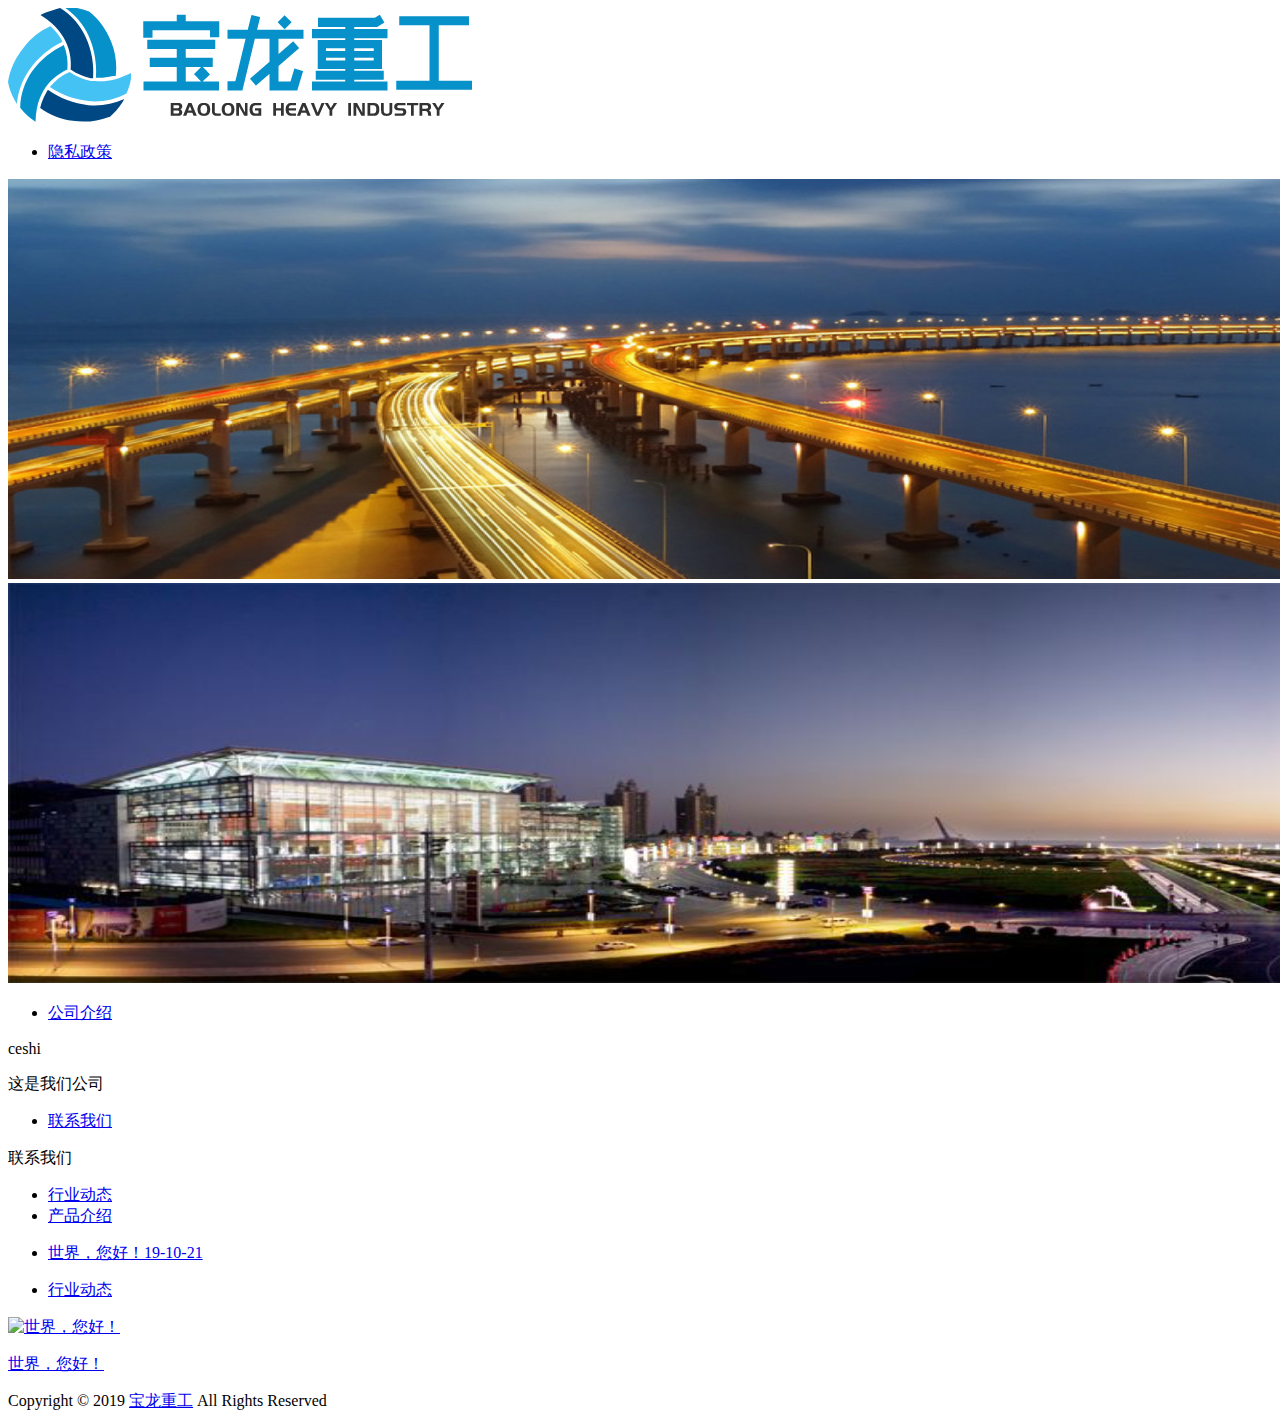
==== index.html @ 01c6d17a "new version." ====
<!DOCTYPE html>
<html id="doc">
<head>
<link rel="icon" href="wp-content/uploads/2019/10/bolo-favicon.png" type="image/x-icon" />
<link rel="shortcut icon" href="wp-content/uploads/2019/10/bolo-favicon.png" type="image/x-icon" />
<meta charset="UTF-8">
<meta name="viewport" content="width=device-width, initial-scale=1">
<meta http-equiv="Cache-Control" content="no-transform" /> 
<meta http-equiv="Cache-Control" content="no-siteapp" />
<meta name="applicable-device" content="pc,mobile">
<meta http-equiv="X-UA-Compatible" content="IE=edge">
<title>大连宝龙重工有限公司</title>
<meta name="description" content="大连宝龙重工有限公司" />
<meta name="keywords" content="宝龙重工" />
<link rel='stylesheet' id='wp-block-library-css'  href='wp-includes/css/dist/block-library/style.min.css?ver=5.2.4' type='text/css' media='all' />
<link rel='stylesheet' id='bootstrap-css'  href='wp-content/themes/xsbrand/css/bootstrap.css?ver=1.0' type='text/css' media='all' />
<link rel='stylesheet' id='jquery.fancybox-css'  href='wp-content/themes/xsbrand/css/jquery.fancybox.css?ver=1.0' type='text/css' media='all' />
<link rel='stylesheet' id='swiper-css'  href='wp-content/themes/xsbrand/css/swiper.css?ver=1.0' type='text/css' media='all' />
<link rel='stylesheet' id='slicknav-css'  href='wp-content/themes/xsbrand/css/slicknav.min.css?ver=1.0' type='text/css' media='all' />
<link rel='stylesheet' id='font-awesome-css'  href='wp-content/themes/xsbrand/css/font-awesome.min.css?ver=1.0' type='text/css' media='all' />
<link rel='stylesheet' id='xs-style-css'  href='wp-content/themes/xsbrand/style.css?ver=5.2.4' type='text/css' media='all' />
<script type='text/javascript' src='wp-includes/js/jquery/jquery.js?ver=1.12.4-wp'></script>
<script type='text/javascript' src='wp-includes/js/jquery/jquery-migrate.min.js?ver=1.4.1'></script>
<script type='text/javascript' src='wp-content/themes/xsbrand/js/swiper.jquery.min.js?ver=5.2.4'></script>
<script type='text/javascript' src='wp-content/themes/xsbrand/js/jquery.slicknav.min.js?ver=5.2.4'></script>
<script type='text/javascript' src='wp-content/themes/xsbrand/js/bootstrap.min.js?ver=5.2.4'></script>
<link rel='https://api.w.org/' href='wp-json/index.html' />
<!-- HTML5 shim and Respond.js for IE8 support of HTML5 elements and media queries -->
<!-- WARNING: Respond.js doesn't work if you view the page via file:// -->
<!--[if lt IE 9]>
<script src="http://cdn.bootcss.com/html5shiv/3.7.2/html5shiv.min.js"></script>
<script src="http://cdn.bootcss.com/respond.js/1.4.2/respond.min.js"></script>
<![endif]-->
</head>
<body class="home blog">
<div class="wrapper">
<header id="header">
<div class="container">
<div class="header-logo pull-left">
<a title="大连宝龙重工有限公司" class="logo-url" href="index.html"><img src="wp-content/uploads/2019/10/bolo-logo.png" alt="宝龙重工" /></a>
</div>
<div class="header-menu pull-right">
<ul id="menu-%e9%a6%96%e9%a1%b5%e8%8f%9c%e5%8d%95" class="header-menu-con"><li id="menu-item-23" class="menu-item menu-item-type-post_type menu-item-object-page menu-item-privacy-policy menu-item-23"><a href="privacy-policy">隐私政策</a></li>
</ul></div>
</div>
</header>
<div class="container-fluid mini"></div>
<!-- 幻灯片 -->
<section id="slider" class="container-full">
<div class="swiper-container">
<div class="swiper-wrapper">
<div class="swiper-slide">
<a href="index.html" title="">
<img src="wp-content/uploads/2019/10/bolo-bar.png" alt="">
</a>
</div>
<div class="swiper-slide">
<a href="index.html" title="">
<img src="wp-content/uploads/2019/10/bolo-bar2.png" alt="">
</a>
</div>
</div>
<!-- Add Pagination -->
<div class="swiper-pagination big-p1"></div>
<!-- Add Navigation -->
<div class="icon-arrows-left icon"></div>
<div class="icon-arrows-right icon"></div>
</div></section>
<!-- 幻灯片结束 -->
<Section id="content">
<div class="container">
<div class="row">
<div class="col-md-4 col-xs-12 col-sm-6">
<ul class="nav nav-tabs" role="tablist">
<li role="presentation" class="active"><a href="index.html#home" aria-controls="idx-about" role="tab" data-toggle="tab">公司介绍</a></li>
</ul>
<div class="tab-content">
<div role="tabpanel" class="tab-pane active" id="idx-about">
<div class="media">
<p>ceshi</p>
<p>这是我们公司</p>
                 
</div>
</div>
</div>
<ul class="nav nav-tabs" role="tablist">
<li role="presentation" class="active"><a href="index.html#idxcontact" aria-controls="idxcontact" role="tab" data-toggle="tab" aria-expanded="false">联系我们</a></li>
</ul>
<div class="tab-content">
<div role="tabpanel" class="tab-pane active text-muted" id="idxcontact">
<p>联系我们</p>
</div>
</div>     
</div>
<div class="col-md-5 col-xs-12 col-sm-6">
<ul class="nav nav-tabs" role="tablist">
<li role="presentation" class="active"><a href="index.html#idxnews" aria-controls="idxNews" role="tab" data-toggle="tab" aria-expanded="true">行业动态</a></li>
<li role="presentation" class=""><a href="index.html#idxnotice" aria-controls="idxNotice" role="tab" data-toggle="tab" aria-expanded="false">产品介绍</a></li>
</ul>
<div class="tab-content">
<div role="tabpanel" class="tab-pane active" id="idxnews">
<ul>
<li> <a target="_blank" href="post/212019101004217910061.html"  title="世界，您好！"><em></em>
世界，您好！<span>19-10-21</span></a> 
</li>
</ul>
</div>
<div role="tabpanel" class="tab-pane" id="idxnotice">
<ul>
</ul>
</div>
</div>
</div>
<div class="col-md-3 hidden-xs hidden-sm"> 
<ul class="nav nav-tabs" role="tablist">
<li role="presentation" class="active"><a href="index.html#home" aria-controls="idx-about" role="tab" data-toggle="tab">行业动态</a></li>
</ul>
<div class="tab-content">
<div role="tabpanel" class="tab-pane active" id="idx-images">
<div class="swiper-container">
<div class="swiper-wrapper">
<div class="swiper-slide">

<a href="post/212019101004217910061.html"  title="世界，您好！">
<img  src="wp-content/themes/xsbrand/timthumb.php?src=http:%252F%252Fwww.bolo.ltd%252Fwp-content%252Fthemes%252Fxsbrand%252Fimages%252F1.png&amp;h=290&amp;w=262&amp;zc=1" alt="世界，您好！" />
</a> 
<div class="shadow"></div>
<p><a class="banner-title" href="post/212019101004217910061.html"  title="世界，您好！">世界，您好！</a></p>	  
</div>						
</div><div class="swiper-pagination big-p1"></div>
</div>
</div>
</div>
</div>
</section>
<section id="footer">
<div class="container">
<div class="row">
<div class="col-md-7 col-xs-12 col-sm-6">
<div class="copyr">
<p>Copyright © 2019 <a href="index.html">宝龙重工</a> All Rights Reserved <a target="_blank" href="http://www.miibeian.gov.cn/" rel="nofollow"></a></p>
</div>
</div>
<div class="col-md-5 col-sm-6 hidden-xs">
<div class="sns clearfix">
<a href="http://47.92.201.43/" target="_blank"><i class="fa fa-sitemap"></i></a>
<a href="index.html"  target="_blank" rel="nofollow"><i class="fa fa-weibo"></i></a> 
<a rel="nofollow" target="_blank" href="http://wpa.qq.com/msgrd?v=3&amp;uin=&amp;site=qq&amp;menu=yes"><i class="fa fa-qq"></i></a> 
<a href="javascript:void(0);"  class="wechat"><i class="fa fa-wechat"></i>
<div class="img-wechat" style="display: none;"><img src="
http://www.bolo.ltd/wp-content/themes/xsbrand/images/wechat.png
" alt="扫一扫"><span class="text">扫一扫 有惊喜</span></div>
</a> 
</div>
</div>
</div>
</div>
</section>
<script type='text/javascript' src='wp-content/themes/xsbrand/js/xs.js?ver=1.0.0'></script>
<script type='text/javascript' src='wp-includes/js/wp-embed.min.js?ver=5.2.4'></script>
</body>
</html>
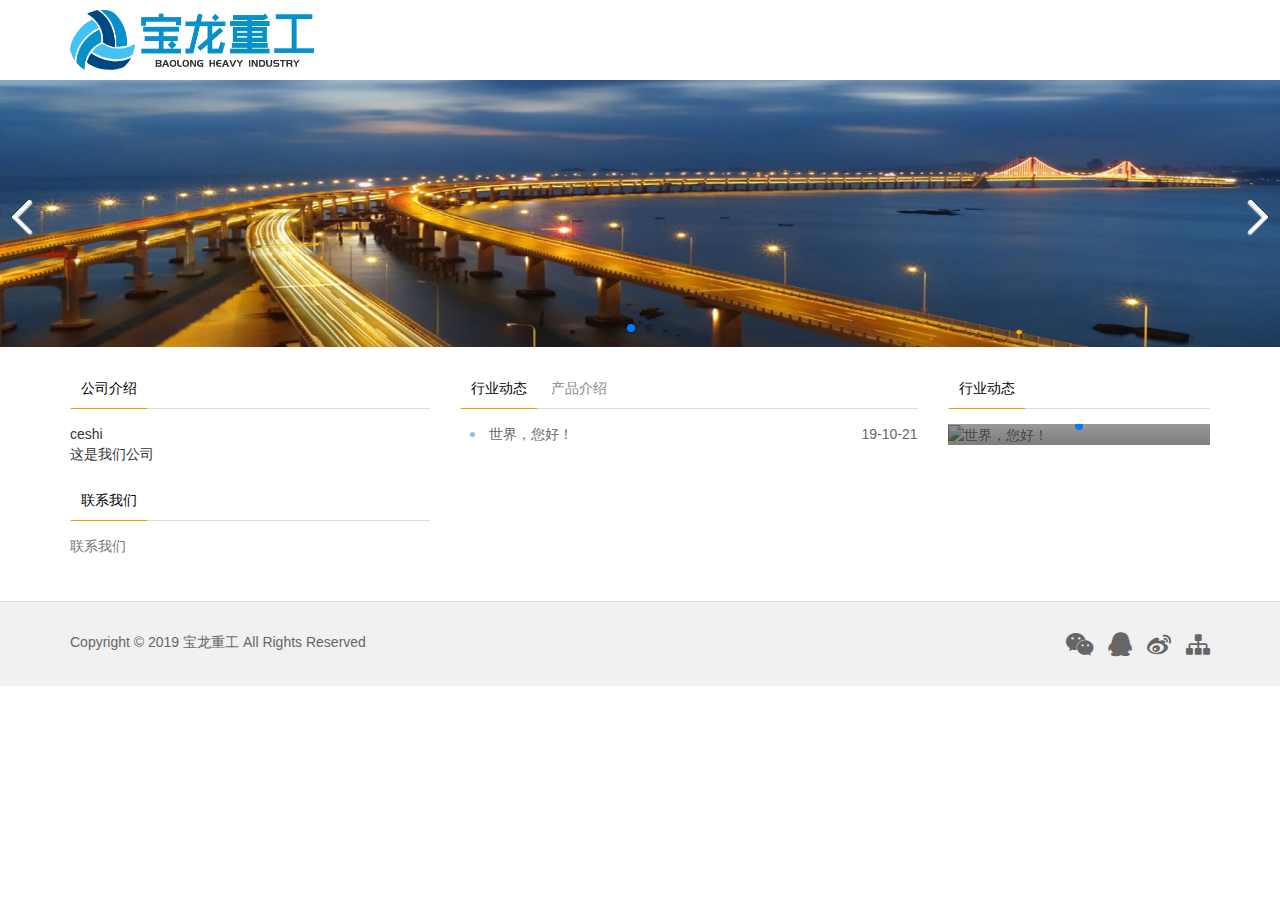
==== commit 87695571: "update site." ====
--- a/index.html
+++ b/index.html
@@ -40,8 +40,7 @@
 <a title="大连宝龙重工有限公司" class="logo-url" href="index.html"><img src="wp-content/uploads/2019/10/bolo-logo.png" alt="宝龙重工" /></a>
 </div>
 <div class="header-menu pull-right">
-<ul id="menu-%e9%a6%96%e9%a1%b5%e8%8f%9c%e5%8d%95" class="header-menu-con"><li id="menu-item-23" class="menu-item menu-item-type-post_type menu-item-object-page menu-item-privacy-policy menu-item-23"><a href="privacy-policy">隐私政策</a></li>
-</ul></div>
+</div>
 </div>
 </header>
 <div class="container-fluid mini"></div>
--- a/wp-includes/css/dist/block-library/style.min.css
+++ b/wp-includes/css/dist/block-library/style.min.css
@@ -0,0 +1 @@
+.wp-block-audio figcaption{margin-top:.5em;margin-bottom:1em;color:#555d66;text-align:center;font-size:13px}.wp-block-audio audio{width:100%;min-width:300px}.block-editor-block-list__layout .reusable-block-edit-panel{align-items:center;background:#f8f9f9;color:#555d66;display:flex;flex-wrap:wrap;font-family:-apple-system,BlinkMacSystemFont,Segoe UI,Roboto,Oxygen-Sans,Ubuntu,Cantarell,Helvetica Neue,sans-serif;font-size:13px;top:-14px;margin:0 -14px;padding:8px 14px;position:relative;border:1px dashed rgba(145,151,162,.25);border-bottom:none}.block-editor-block-list__layout .block-editor-block-list__layout .reusable-block-edit-panel{margin:0 -14px;padding:8px 14px}.block-editor-block-list__layout .reusable-block-edit-panel .reusable-block-edit-panel__spinner{margin:0 5px}.block-editor-block-list__layout .reusable-block-edit-panel .reusable-block-edit-panel__info{margin-right:auto}.block-editor-block-list__layout .reusable-block-edit-panel .reusable-block-edit-panel__label{margin-right:8px;white-space:nowrap;font-weight:600}.block-editor-block-list__layout .reusable-block-edit-panel .reusable-block-edit-panel__title{flex:1 1 100%;font-size:14px;height:30px;margin:4px 0 8px}.block-editor-block-list__layout .reusable-block-edit-panel .components-button.reusable-block-edit-panel__button{flex-shrink:0}@media (min-width:960px){.block-editor-block-list__layout .reusable-block-edit-panel{flex-wrap:nowrap}.block-editor-block-list__layout .reusable-block-edit-panel .reusable-block-edit-panel__title{margin:0}.block-editor-block-list__layout .reusable-block-edit-panel .components-button.reusable-block-edit-panel__button{margin:0 0 0 5px}}.editor-block-list__layout .is-selected .reusable-block-edit-panel{border-color:rgba(66,88,99,.4) rgba(66,88,99,.4) rgba(66,88,99,.4) transparent}.is-dark-theme .editor-block-list__layout .is-selected .reusable-block-edit-panel{border-color:hsla(0,0%,100%,.45) hsla(0,0%,100%,.45) hsla(0,0%,100%,.45) transparent}.block-editor-block-list__layout .reusable-block-indicator{background:#fff;border:1px dashed #e2e4e7;color:#555d66;top:-14px;height:30px;padding:4px;position:absolute;z-index:1;width:30px;right:-14px}.wp-block-button{color:#fff;margin-bottom:1.5em}.wp-block-button.aligncenter{text-align:center}.wp-block-button.alignright{text-align:right}.wp-block-button__link{background-color:#32373c;border:none;border-radius:28px;box-shadow:none;color:inherit;cursor:pointer;display:inline-block;font-size:18px;margin:0;padding:12px 24px;text-align:center;text-decoration:none;overflow-wrap:break-word}.wp-block-button__link:active,.wp-block-button__link:focus,.wp-block-button__link:hover,.wp-block-button__link:visited{color:inherit}.is-style-squared .wp-block-button__link{border-radius:0}.is-style-outline{color:#32373c}.is-style-outline .wp-block-button__link{background-color:transparent;border:2px solid}.wp-block-calendar{text-align:center}.wp-block-calendar tbody td,.wp-block-calendar th{padding:4px;border:1px solid #e2e4e7}.wp-block-calendar tfoot td{border:none}.wp-block-calendar table{width:100%;border-collapse:collapse;font-family:-apple-system,BlinkMacSystemFont,Segoe UI,Roboto,Oxygen-Sans,Ubuntu,Cantarell,Helvetica Neue,sans-serif}.wp-block-calendar table th{font-weight:440;background:#edeff0}.wp-block-calendar a{text-decoration:underline}.wp-block-calendar tfoot a{color:#00739c}.wp-block-calendar table caption,.wp-block-calendar table tbody{color:#40464d}.wp-block-categories.alignleft{margin-right:2em}.wp-block-categories.alignright{margin-left:2em}.wp-block-columns{display:flex;flex-wrap:wrap}@media (min-width:782px){.wp-block-columns{flex-wrap:nowrap}}.wp-block-column{flex-grow:1;margin-bottom:1em;flex-basis:100%;min-width:0;word-break:break-word;overflow-wrap:break-word}@media (min-width:600px){.wp-block-column{flex-basis:calc(50% - 16px);flex-grow:0}.wp-block-column:nth-child(2n){margin-left:32px}}@media (min-width:782px){.wp-block-column:not(:first-child){margin-left:32px}}.wp-block-cover,.wp-block-cover-image{position:relative;background-color:#000;background-size:cover;background-position:50%;min-height:430px;width:100%;margin:0 0 1.5em;display:flex;justify-content:center;align-items:center;overflow:hidden}.wp-block-cover-image.has-left-content,.wp-block-cover.has-left-content{justify-content:flex-start}.wp-block-cover-image.has-left-content .wp-block-cover-image-text,.wp-block-cover-image.has-left-content .wp-block-cover-text,.wp-block-cover-image.has-left-content h2,.wp-block-cover.has-left-content .wp-block-cover-image-text,.wp-block-cover.has-left-content .wp-block-cover-text,.wp-block-cover.has-left-content h2{margin-left:0;text-align:left}.wp-block-cover-image.has-right-content,.wp-block-cover.has-right-content{justify-content:flex-end}.wp-block-cover-image.has-right-content .wp-block-cover-image-text,.wp-block-cover-image.has-right-content .wp-block-cover-text,.wp-block-cover-image.has-right-content h2,.wp-block-cover.has-right-content .wp-block-cover-image-text,.wp-block-cover.has-right-content .wp-block-cover-text,.wp-block-cover.has-right-content h2{margin-right:0;text-align:right}.wp-block-cover-image .wp-block-cover-image-text,.wp-block-cover-image .wp-block-cover-text,.wp-block-cover-image h2,.wp-block-cover .wp-block-cover-image-text,.wp-block-cover .wp-block-cover-text,.wp-block-cover h2{color:#fff;font-size:2em;line-height:1.25;z-index:1;margin-bottom:0;max-width:610px;padding:14px;text-align:center}.wp-block-cover-image .wp-block-cover-image-text a,.wp-block-cover-image .wp-block-cover-image-text a:active,.wp-block-cover-image .wp-block-cover-image-text a:focus,.wp-block-cover-image .wp-block-cover-image-text a:hover,.wp-block-cover-image .wp-block-cover-text a,.wp-block-cover-image .wp-block-cover-text a:active,.wp-block-cover-image .wp-block-cover-text a:focus,.wp-block-cover-image .wp-block-cover-text a:hover,.wp-block-cover-image h2 a,.wp-block-cover-image h2 a:active,.wp-block-cover-image h2 a:focus,.wp-block-cover-image h2 a:hover,.wp-block-cover .wp-block-cover-image-text a,.wp-block-cover .wp-block-cover-image-text a:active,.wp-block-cover .wp-block-cover-image-text a:focus,.wp-block-cover .wp-block-cover-image-text a:hover,.wp-block-cover .wp-block-cover-text a,.wp-block-cover .wp-block-cover-text a:active,.wp-block-cover .wp-block-cover-text a:focus,.wp-block-cover .wp-block-cover-text a:hover,.wp-block-cover h2 a,.wp-block-cover h2 a:active,.wp-block-cover h2 a:focus,.wp-block-cover h2 a:hover{color:#fff}.wp-block-cover-image.has-parallax,.wp-block-cover.has-parallax{background-attachment:fixed}@supports (-webkit-overflow-scrolling:touch){.wp-block-cover-image.has-parallax,.wp-block-cover.has-parallax{background-attachment:scroll}}.wp-block-cover-image.has-background-dim:before,.wp-block-cover.has-background-dim:before{content:"";position:absolute;top:0;left:0;bottom:0;right:0;background-color:inherit;opacity:.5;z-index:1}.wp-block-cover-image.has-background-dim.has-background-dim-10:before,.wp-block-cover.has-background-dim.has-background-dim-10:before{opacity:.1}.wp-block-cover-image.has-background-dim.has-background-dim-20:before,.wp-block-cover.has-background-dim.has-background-dim-20:before{opacity:.2}.wp-block-cover-image.has-background-dim.has-background-dim-30:before,.wp-block-cover.has-background-dim.has-background-dim-30:before{opacity:.3}.wp-block-cover-image.has-background-dim.has-background-dim-40:before,.wp-block-cover.has-background-dim.has-background-dim-40:before{opacity:.4}.wp-block-cover-image.has-background-dim.has-background-dim-50:before,.wp-block-cover.has-background-dim.has-background-dim-50:before{opacity:.5}.wp-block-cover-image.has-background-dim.has-background-dim-60:before,.wp-block-cover.has-background-dim.has-background-dim-60:before{opacity:.6}.wp-block-cover-image.has-background-dim.has-background-dim-70:before,.wp-block-cover.has-background-dim.has-background-dim-70:before{opacity:.7}.wp-block-cover-image.has-background-dim.has-background-dim-80:before,.wp-block-cover.has-background-dim.has-background-dim-80:before{opacity:.8}.wp-block-cover-image.has-background-dim.has-background-dim-90:before,.wp-block-cover.has-background-dim.has-background-dim-90:before{opacity:.9}.wp-block-cover-image.has-background-dim.has-background-dim-100:before,.wp-block-cover.has-background-dim.has-background-dim-100:before{opacity:1}.wp-block-cover-image.alignleft,.wp-block-cover-image.alignright,.wp-block-cover.alignleft,.wp-block-cover.alignright{max-width:305px;width:100%}.wp-block-cover-image:after,.wp-block-cover:after{display:block;content:"";font-size:0;min-height:inherit}@supports ((position:-webkit-sticky) or (position:sticky)){.wp-block-cover-image:after,.wp-block-cover:after{content:none}}.wp-block-cover-image.aligncenter,.wp-block-cover-image.alignleft,.wp-block-cover-image.alignright,.wp-block-cover.aligncenter,.wp-block-cover.alignleft,.wp-block-cover.alignright{display:flex}.wp-block-cover-image .wp-block-cover__inner-container,.wp-block-cover .wp-block-cover__inner-container{width:calc(100% - 70px);z-index:1;color:#f8f9f9}.wp-block-cover-image .wp-block-subhead,.wp-block-cover-image h1,.wp-block-cover-image h2,.wp-block-cover-image h3,.wp-block-cover-image h4,.wp-block-cover-image h5,.wp-block-cover-image h6,.wp-block-cover-image p,.wp-block-cover .wp-block-subhead,.wp-block-cover h1,.wp-block-cover h2,.wp-block-cover h3,.wp-block-cover h4,.wp-block-cover h5,.wp-block-cover h6,.wp-block-cover p{color:inherit}.wp-block-cover__video-background{position:absolute;top:50%;left:50%;transform:translateX(-50%) translateY(-50%);width:100%;height:100%;z-index:0;-o-object-fit:cover;object-fit:cover}.block-editor-block-list__block[data-type="core/embed"][data-align=left] .block-editor-block-list__block-edit,.block-editor-block-list__block[data-type="core/embed"][data-align=right] .block-editor-block-list__block-edit,.wp-block-embed.alignleft,.wp-block-embed.alignright{max-width:360px;width:100%}.wp-block-embed{margin-bottom:1em}.wp-block-embed figcaption{margin-top:.5em;margin-bottom:1em;color:#555d66;text-align:center;font-size:13px}.wp-embed-responsive .wp-block-embed.wp-embed-aspect-1-1 .wp-block-embed__wrapper,.wp-embed-responsive .wp-block-embed.wp-embed-aspect-1-2 .wp-block-embed__wrapper,.wp-embed-responsive .wp-block-embed.wp-embed-aspect-4-3 .wp-block-embed__wrapper,.wp-embed-responsive .wp-block-embed.wp-embed-aspect-9-16 .wp-block-embed__wrapper,.wp-embed-responsive .wp-block-embed.wp-embed-aspect-16-9 .wp-block-embed__wrapper,.wp-embed-responsive .wp-block-embed.wp-embed-aspect-18-9 .wp-block-embed__wrapper,.wp-embed-responsive .wp-block-embed.wp-embed-aspect-21-9 .wp-block-embed__wrapper{position:relative}.wp-embed-responsive .wp-block-embed.wp-embed-aspect-1-1 .wp-block-embed__wrapper:before,.wp-embed-responsive .wp-block-embed.wp-embed-aspect-1-2 .wp-block-embed__wrapper:before,.wp-embed-responsive .wp-block-embed.wp-embed-aspect-4-3 .wp-block-embed__wrapper:before,.wp-embed-responsive .wp-block-embed.wp-embed-aspect-9-16 .wp-block-embed__wrapper:before,.wp-embed-responsive .wp-block-embed.wp-embed-aspect-16-9 .wp-block-embed__wrapper:before,.wp-embed-responsive .wp-block-embed.wp-embed-aspect-18-9 .wp-block-embed__wrapper:before,.wp-embed-responsive .wp-block-embed.wp-embed-aspect-21-9 .wp-block-embed__wrapper:before{content:"";display:block;padding-top:50%}.wp-embed-responsive .wp-block-embed.wp-embed-aspect-1-1 .wp-block-embed__wrapper iframe,.wp-embed-responsive .wp-block-embed.wp-embed-aspect-1-2 .wp-block-embed__wrapper iframe,.wp-embed-responsive .wp-block-embed.wp-embed-aspect-4-3 .wp-block-embed__wrapper iframe,.wp-embed-responsive .wp-block-embed.wp-embed-aspect-9-16 .wp-block-embed__wrapper iframe,.wp-embed-responsive .wp-block-embed.wp-embed-aspect-16-9 .wp-block-embed__wrapper iframe,.wp-embed-responsive .wp-block-embed.wp-embed-aspect-18-9 .wp-block-embed__wrapper iframe,.wp-embed-responsive .wp-block-embed.wp-embed-aspect-21-9 .wp-block-embed__wrapper iframe{position:absolute;top:0;right:0;bottom:0;left:0;width:100%;height:100%}.wp-embed-responsive .wp-block-embed.wp-embed-aspect-21-9 .wp-block-embed__wrapper:before{padding-top:42.85%}.wp-embed-responsive .wp-block-embed.wp-embed-aspect-18-9 .wp-block-embed__wrapper:before{padding-top:50%}.wp-embed-responsive .wp-block-embed.wp-embed-aspect-16-9 .wp-block-embed__wrapper:before{padding-top:56.25%}.wp-embed-responsive .wp-block-embed.wp-embed-aspect-4-3 .wp-block-embed__wrapper:before{padding-top:75%}.wp-embed-responsive .wp-block-embed.wp-embed-aspect-1-1 .wp-block-embed__wrapper:before{padding-top:100%}.wp-embed-responsive .wp-block-embed.wp-embed-aspect-9-6 .wp-block-embed__wrapper:before{padding-top:66.66%}.wp-embed-responsive .wp-block-embed.wp-embed-aspect-1-2 .wp-block-embed__wrapper:before{padding-top:200%}.wp-block-file{margin-bottom:1.5em}.wp-block-file.aligncenter{text-align:center}.wp-block-file.alignright{text-align:right}.wp-block-file .wp-block-file__button{background:#32373c;border-radius:2em;color:#fff;font-size:13px;padding:.5em 1em}.wp-block-file a.wp-block-file__button{text-decoration:none}.wp-block-file a.wp-block-file__button:active,.wp-block-file a.wp-block-file__button:focus,.wp-block-file a.wp-block-file__button:hover,.wp-block-file a.wp-block-file__button:visited{box-shadow:none;color:#fff;opacity:.85;text-decoration:none}.wp-block-file *+.wp-block-file__button{margin-left:.75em}.wp-block-gallery{display:flex;flex-wrap:wrap;list-style-type:none;padding:0}.wp-block-gallery .blocks-gallery-image,.wp-block-gallery .blocks-gallery-item{margin:0 16px 16px 0;display:flex;flex-grow:1;flex-direction:column;justify-content:center;position:relative}.wp-block-gallery .blocks-gallery-image figure,.wp-block-gallery .blocks-gallery-item figure{margin:0;height:100%}@supports ((position:-webkit-sticky) or (position:sticky)){.wp-block-gallery .blocks-gallery-image figure,.wp-block-gallery .blocks-gallery-item figure{display:flex;align-items:flex-end;justify-content:flex-start}}.wp-block-gallery .blocks-gallery-image img,.wp-block-gallery .blocks-gallery-item img{display:block;max-width:100%;height:auto;width:100%}@supports ((position:-webkit-sticky) or (position:sticky)){.wp-block-gallery .blocks-gallery-image img,.wp-block-gallery .blocks-gallery-item img{width:auto}}.wp-block-gallery .blocks-gallery-image figcaption,.wp-block-gallery .blocks-gallery-item figcaption{position:absolute;bottom:0;width:100%;max-height:100%;overflow:auto;padding:40px 10px 9px;color:#fff;text-align:center;font-size:13px;background:linear-gradient(0deg,rgba(0,0,0,.7),rgba(0,0,0,.3) 70%,transparent)}.wp-block-gallery .blocks-gallery-image figcaption img,.wp-block-gallery .blocks-gallery-item figcaption img{display:inline}.wp-block-gallery.is-cropped .blocks-gallery-image a,.wp-block-gallery.is-cropped .blocks-gallery-image img,.wp-block-gallery.is-cropped .blocks-gallery-item a,.wp-block-gallery.is-cropped .blocks-gallery-item img{width:100%}@supports ((position:-webkit-sticky) or (position:sticky)){.wp-block-gallery.is-cropped .blocks-gallery-image a,.wp-block-gallery.is-cropped .blocks-gallery-image img,.wp-block-gallery.is-cropped .blocks-gallery-item a,.wp-block-gallery.is-cropped .blocks-gallery-item img{height:100%;flex:1;-o-object-fit:cover;object-fit:cover}}.wp-block-gallery .blocks-gallery-image,.wp-block-gallery .blocks-gallery-item{width:calc((100% - 16px)/2)}.wp-block-gallery .blocks-gallery-image:nth-of-type(2n),.wp-block-gallery .blocks-gallery-item:nth-of-type(2n){margin-right:0}.wp-block-gallery.columns-1 .blocks-gallery-image,.wp-block-gallery.columns-1 .blocks-gallery-item{width:100%;margin-right:0}@media (min-width:600px){.wp-block-gallery.columns-3 .blocks-gallery-image,.wp-block-gallery.columns-3 .blocks-gallery-item{width:calc((100% - 32px)/3);margin-right:16px}@supports (-ms-ime-align:auto){.wp-block-gallery.columns-3 .blocks-gallery-image,.wp-block-gallery.columns-3 .blocks-gallery-item{width:calc((100% - 32px)/3 - 1px)}}.wp-block-gallery.columns-4 .blocks-gallery-image,.wp-block-gallery.columns-4 .blocks-gallery-item{width:calc((100% - 48px)/4);margin-right:16px}@supports (-ms-ime-align:auto){.wp-block-gallery.columns-4 .blocks-gallery-image,.wp-block-gallery.columns-4 .blocks-gallery-item{width:calc((100% - 48px)/4 - 1px)}}.wp-block-gallery.columns-5 .blocks-gallery-image,.wp-block-gallery.columns-5 .blocks-gallery-item{width:calc((100% - 64px)/5);margin-right:16px}@supports (-ms-ime-align:auto){.wp-block-gallery.columns-5 .blocks-gallery-image,.wp-block-gallery.columns-5 .blocks-gallery-item{width:calc((100% - 64px)/5 - 1px)}}.wp-block-gallery.columns-6 .blocks-gallery-image,.wp-block-gallery.columns-6 .blocks-gallery-item{width:calc((100% - 80px)/6);margin-right:16px}@supports (-ms-ime-align:auto){.wp-block-gallery.columns-6 .blocks-gallery-image,.wp-block-gallery.columns-6 .blocks-gallery-item{width:calc((100% - 80px)/6 - 1px)}}.wp-block-gallery.columns-7 .blocks-gallery-image,.wp-block-gallery.columns-7 .blocks-gallery-item{width:calc((100% - 96px)/7);margin-right:16px}@supports (-ms-ime-align:auto){.wp-block-gallery.columns-7 .blocks-gallery-image,.wp-block-gallery.columns-7 .blocks-gallery-item{width:calc((100% - 96px)/7 - 1px)}}.wp-block-gallery.columns-8 .blocks-gallery-image,.wp-block-gallery.columns-8 .blocks-gallery-item{width:calc((100% - 112px)/8);margin-right:16px}@supports (-ms-ime-align:auto){.wp-block-gallery.columns-8 .blocks-gallery-image,.wp-block-gallery.columns-8 .blocks-gallery-item{width:calc((100% - 112px)/8 - 1px)}}.wp-block-gallery.columns-1 .blocks-gallery-image:nth-of-type(1n),.wp-block-gallery.columns-1 .blocks-gallery-item:nth-of-type(1n),.wp-block-gallery.columns-2 .blocks-gallery-image:nth-of-type(2n),.wp-block-gallery.columns-2 .blocks-gallery-item:nth-of-type(2n),.wp-block-gallery.columns-3 .blocks-gallery-image:nth-of-type(3n),.wp-block-gallery.columns-3 .blocks-gallery-item:nth-of-type(3n),.wp-block-gallery.columns-4 .blocks-gallery-image:nth-of-type(4n),.wp-block-gallery.columns-4 .blocks-gallery-item:nth-of-type(4n),.wp-block-gallery.columns-5 .blocks-gallery-image:nth-of-type(5n),.wp-block-gallery.columns-5 .blocks-gallery-item:nth-of-type(5n),.wp-block-gallery.columns-6 .blocks-gallery-image:nth-of-type(6n),.wp-block-gallery.columns-6 .blocks-gallery-item:nth-of-type(6n),.wp-block-gallery.columns-7 .blocks-gallery-image:nth-of-type(7n),.wp-block-gallery.columns-7 .blocks-gallery-item:nth-of-type(7n),.wp-block-gallery.columns-8 .blocks-gallery-image:nth-of-type(8n),.wp-block-gallery.columns-8 .blocks-gallery-item:nth-of-type(8n){margin-right:0}}.wp-block-gallery .blocks-gallery-image:last-child,.wp-block-gallery .blocks-gallery-item:last-child{margin-right:0}.wp-block-gallery .blocks-gallery-item.has-add-item-button{width:100%}.wp-block-gallery.alignleft,.wp-block-gallery.alignright{max-width:305px;width:100%}.wp-block-gallery.aligncenter,.wp-block-gallery.alignleft,.wp-block-gallery.alignright{display:flex}.wp-block-gallery.aligncenter .blocks-gallery-item figure{justify-content:center}.wp-block-image{max-width:100%;margin-bottom:1em;margin-left:0;margin-right:0}.wp-block-image img{max-width:100%}.wp-block-image.aligncenter{text-align:center}.wp-block-image.alignfull img,.wp-block-image.alignwide img{width:100%}.wp-block-image .aligncenter,.wp-block-image .alignleft,.wp-block-image .alignright,.wp-block-image.is-resized{display:table;margin-left:0;margin-right:0}.wp-block-image .aligncenter>figcaption,.wp-block-image .alignleft>figcaption,.wp-block-image .alignright>figcaption,.wp-block-image.is-resized>figcaption{display:table-caption;caption-side:bottom}.wp-block-image .alignleft{float:left;margin-right:1em}.wp-block-image .alignright{float:right;margin-left:1em}.wp-block-image .aligncenter{margin-left:auto;margin-right:auto}.wp-block-image figcaption{margin-top:.5em;margin-bottom:1em;color:#555d66;text-align:center;font-size:13px}.wp-block-latest-comments__comment{font-size:15px;line-height:1.1;list-style:none;margin-bottom:1em}.has-avatars .wp-block-latest-comments__comment{min-height:36px;list-style:none}.has-avatars .wp-block-latest-comments__comment .wp-block-latest-comments__comment-excerpt,.has-avatars .wp-block-latest-comments__comment .wp-block-latest-comments__comment-meta{margin-left:52px}.has-dates .wp-block-latest-comments__comment,.has-excerpts .wp-block-latest-comments__comment{line-height:1.5}.wp-block-latest-comments__comment-excerpt p{font-size:14px;line-height:1.8;margin:5px 0 20px}.wp-block-latest-comments__comment-date{color:#8f98a1;display:block;font-size:12px}.wp-block-latest-comments .avatar,.wp-block-latest-comments__comment-avatar{border-radius:24px;display:block;float:left;height:40px;margin-right:12px;width:40px}.wp-block-latest-posts.alignleft{margin-right:2em}.wp-block-latest-posts.alignright{margin-left:2em}.wp-block-latest-posts.is-grid{display:flex;flex-wrap:wrap;padding:0;list-style:none}.wp-block-latest-posts.is-grid li{margin:0 16px 16px 0;width:100%}@media (min-width:600px){.wp-block-latest-posts.columns-2 li{width:calc(50% - 16px)}.wp-block-latest-posts.columns-3 li{width:calc(33.33333% - 16px)}.wp-block-latest-posts.columns-4 li{width:calc(25% - 16px)}.wp-block-latest-posts.columns-5 li{width:calc(20% - 16px)}.wp-block-latest-posts.columns-6 li{width:calc(16.66667% - 16px)}}.wp-block-latest-posts__post-date{display:block;color:#6c7781;font-size:13px}.wp-block-media-text{display:grid;grid-template-rows:auto;align-items:center;grid-template-areas:"media-text-media media-text-content";grid-template-columns:50% auto}.wp-block-media-text.has-media-on-the-right{grid-template-areas:"media-text-content media-text-media";grid-template-columns:auto 50%}.wp-block-media-text .wp-block-media-text__media{grid-area:media-text-media;margin:0}.wp-block-media-text .wp-block-media-text__content{word-break:break-word;grid-area:media-text-content;padding:0 8%}.wp-block-media-text>figure>img,.wp-block-media-text>figure>video{max-width:unset;width:100%;vertical-align:middle}@media (max-width:600px){.wp-block-media-text.is-stacked-on-mobile{grid-template-columns:100%!important;grid-template-areas:"media-text-media" "media-text-content"}.wp-block-media-text.is-stacked-on-mobile.has-media-on-the-right{grid-template-areas:"media-text-content" "media-text-media"}}.is-small-text{font-size:14px}.is-regular-text{font-size:16px}.is-large-text{font-size:36px}.is-larger-text{font-size:48px}.has-drop-cap:not(:focus):first-letter{float:left;font-size:8.4em;line-height:.68;font-weight:100;margin:.05em .1em 0 0;text-transform:uppercase;font-style:normal}.has-drop-cap:not(:focus):after{content:"";display:table;clear:both;padding-top:14px}p.has-background{padding:20px 30px}p.has-text-color a{color:inherit}.wp-block-pullquote{padding:3em 0;margin-left:0;margin-right:0;text-align:center}.wp-block-pullquote.alignleft,.wp-block-pullquote.alignright{max-width:305px}.wp-block-pullquote.alignleft p,.wp-block-pullquote.alignright p{font-size:20px}.wp-block-pullquote p{font-size:28px;line-height:1.6}.wp-block-pullquote cite,.wp-block-pullquote footer{position:relative}.wp-block-pullquote .has-text-color a{color:inherit}.wp-block-pullquote:not(.is-style-solid-color){background:none}.wp-block-pullquote.is-style-solid-color{border:none}.wp-block-pullquote.is-style-solid-color blockquote{margin-left:auto;margin-right:auto;text-align:left;max-width:60%}.wp-block-pullquote.is-style-solid-color blockquote p{margin-top:0;margin-bottom:0;font-size:32px}.wp-block-pullquote.is-style-solid-color blockquote cite{text-transform:none;font-style:normal}.wp-block-pullquote cite{color:inherit}.wp-block-quote.is-large,.wp-block-quote.is-style-large{margin:0 0 16px;padding:0 1em}.wp-block-quote.is-large p,.wp-block-quote.is-style-large p{font-size:24px;font-style:italic;line-height:1.6}.wp-block-quote.is-large cite,.wp-block-quote.is-large footer,.wp-block-quote.is-style-large cite,.wp-block-quote.is-style-large footer{font-size:18px;text-align:right}.wp-block-rss.alignleft{margin-right:2em}.wp-block-rss.alignright{margin-left:2em}.wp-block-rss.is-grid{display:flex;flex-wrap:wrap;padding:0;list-style:none}.wp-block-rss.is-grid li{margin:0 16px 16px 0;width:100%}@media (min-width:600px){.wp-block-rss.columns-2 li{width:calc(50% - 16px)}.wp-block-rss.columns-3 li{width:calc(33.33333% - 16px)}.wp-block-rss.columns-4 li{width:calc(25% - 16px)}.wp-block-rss.columns-5 li{width:calc(20% - 16px)}.wp-block-rss.columns-6 li{width:calc(16.66667% - 16px)}}.wp-block-rss__item-author,.wp-block-rss__item-publish-date{color:#6c7781;font-size:13px}.wp-block-search{display:flex;flex-wrap:wrap}.wp-block-search .wp-block-search__label{width:100%}.wp-block-search .wp-block-search__input{flex-grow:1}.wp-block-search .wp-block-search__button{margin-left:10px}.wp-block-separator.is-style-wide{border-bottom-width:1px}.wp-block-separator.is-style-dots{background:none;border:none;text-align:center;max-width:none;line-height:1;height:auto}.wp-block-separator.is-style-dots:before{content:"\00b7 \00b7 \00b7";color:#191e23;font-size:20px;letter-spacing:2em;padding-left:2em;font-family:serif}p.wp-block-subhead{font-size:1.1em;font-style:italic;opacity:.75}.wp-block-table.has-fixed-layout{table-layout:fixed;width:100%}.wp-block-table.aligncenter,.wp-block-table.alignleft,.wp-block-table.alignright{display:table;width:auto}.wp-block-table.has-subtle-light-gray-background-color{background-color:#f3f4f5}.wp-block-table.has-subtle-pale-green-background-color{background-color:#e9fbe5}.wp-block-table.has-subtle-pale-blue-background-color{background-color:#e7f5fe}.wp-block-table.has-subtle-pale-pink-background-color{background-color:#fcf0ef}.wp-block-table.is-style-stripes{border-spacing:0;border-collapse:inherit;background-color:transparent;border-bottom:1px solid #f3f4f5}.wp-block-table.is-style-stripes.has-subtle-light-gray-background-color tr:nth-child(odd),.wp-block-table.is-style-stripes tr:nth-child(odd){background-color:#f3f4f5}.wp-block-table.is-style-stripes.has-subtle-pale-green-background-color tr:nth-child(odd){background-color:#e9fbe5}.wp-block-table.is-style-stripes.has-subtle-pale-blue-background-color tr:nth-child(odd){background-color:#e7f5fe}.wp-block-table.is-style-stripes.has-subtle-pale-pink-background-color tr:nth-child(odd){background-color:#fcf0ef}.wp-block-table.is-style-stripes td{border-color:transparent}.wp-block-text-columns,.wp-block-text-columns.aligncenter{display:flex}.wp-block-text-columns .wp-block-column{margin:0 16px;padding:0}.wp-block-text-columns .wp-block-column:first-child{margin-left:0}.wp-block-text-columns .wp-block-column:last-child{margin-right:0}.wp-block-text-columns.columns-2 .wp-block-column{width:50%}.wp-block-text-columns.columns-3 .wp-block-column{width:33.33333%}.wp-block-text-columns.columns-4 .wp-block-column{width:25%}pre.wp-block-verse{white-space:nowrap;overflow:auto}.wp-block-video{margin-left:0;margin-right:0}.wp-block-video video{max-width:100%}@supports ((position:-webkit-sticky) or (position:sticky)){.wp-block-video [poster]{-o-object-fit:cover;object-fit:cover}}.wp-block-video.aligncenter{text-align:center}.wp-block-video figcaption{margin-top:.5em;margin-bottom:1em;color:#555d66;text-align:center;font-size:13px}.has-pale-pink-background-color.has-pale-pink-background-color{background-color:#f78da7}.has-vivid-red-background-color.has-vivid-red-background-color{background-color:#cf2e2e}.has-luminous-vivid-orange-background-color.has-luminous-vivid-orange-background-color{background-color:#ff6900}.has-luminous-vivid-amber-background-color.has-luminous-vivid-amber-background-color{background-color:#fcb900}.has-light-green-cyan-background-color.has-light-green-cyan-background-color{background-color:#7bdcb5}.has-vivid-green-cyan-background-color.has-vivid-green-cyan-background-color{background-color:#00d084}.has-pale-cyan-blue-background-color.has-pale-cyan-blue-background-color{background-color:#8ed1fc}.has-vivid-cyan-blue-background-color.has-vivid-cyan-blue-background-color{background-color:#0693e3}.has-very-light-gray-background-color.has-very-light-gray-background-color{background-color:#eee}.has-cyan-bluish-gray-background-color.has-cyan-bluish-gray-background-color{background-color:#abb8c3}.has-very-dark-gray-background-color.has-very-dark-gray-background-color{background-color:#313131}.has-pale-pink-color.has-pale-pink-color{color:#f78da7}.has-vivid-red-color.has-vivid-red-color{color:#cf2e2e}.has-luminous-vivid-orange-color.has-luminous-vivid-orange-color{color:#ff6900}.has-luminous-vivid-amber-color.has-luminous-vivid-amber-color{color:#fcb900}.has-light-green-cyan-color.has-light-green-cyan-color{color:#7bdcb5}.has-vivid-green-cyan-color.has-vivid-green-cyan-color{color:#00d084}.has-pale-cyan-blue-color.has-pale-cyan-blue-color{color:#8ed1fc}.has-vivid-cyan-blue-color.has-vivid-cyan-blue-color{color:#0693e3}.has-very-light-gray-color.has-very-light-gray-color{color:#eee}.has-cyan-bluish-gray-color.has-cyan-bluish-gray-color{color:#abb8c3}.has-very-dark-gray-color.has-very-dark-gray-color{color:#313131}.has-small-font-size{font-size:13px}.has-normal-font-size,.has-regular-font-size{font-size:16px}.has-medium-font-size{font-size:20px}.has-large-font-size{font-size:36px}.has-huge-font-size,.has-larger-font-size{font-size:42px}--- a/wp-content/themes/xsbrand/style.css
+++ b/wp-content/themes/xsbrand/style.css
@@ -0,0 +1,534 @@
+@charset "utf-8";
+/*
+Theme Name: XSbrand2018
+Author: 小兽
+Author URI: http://www.seo628.com   
+Description:小兽wordpress企业网站建设专用，官方网站：www.seo628.com，升级服务QQ448696976，手机号码18907337671。
+Version: 1.0.0
+Text Domain: xs
+*/
+html, body, div, span, applet, object, iframe, h1, h2, h3, h4, h5, h6, p, blockquote, pre, a, abbr, acronym, address, big, cite, code, del, dfn, em, font, ins, kbd, q, s, samp, small, strike, strong, sub, sup, tt, var, dl, dt, dd, ol, ul, li, fieldset, form, label, legend, caption, tbody, tfoot, thead,figure {
+	border: 0;
+	font-size: 14px;
+	font-style: inherit;
+	font-weight: inherit;
+	outline: 0;
+	padding: 0;
+	margin: 0;
+	vertical-align: baseline;
+}
+body{
+    font-family: "Microsoft YaHei", Arial, Helvetica, sans-serif, '宋体';
+}
+ul,li,ol {
+	list-style: none;
+	background: transparent;
+	margin-bottom:0;
+}
+b,strong{font-weight:bold;}
+a,a:visited, a:focus {
+	text-decoration: none;
+	color: #666;
+}
+a:hover{
+	color: #000;
+	text-decoration: none;
+}
+a,button,input{ 
+outline: none;
+}
+.alignleft {
+display:inline;
+float:left;
+margin-right:1.625em;
+}
+.alignright {
+display:inline;
+float:right;
+margin-left:1.625em;
+}
+.aligncenter {
+clear:both;
+display:block;
+margin-left:auto;
+margin-right:auto;
+}
+.header-logo{
+	margin-top:10px;
+	margin-bottom:10px;
+}
+.logo-url{
+	height:60px;
+	line-height:60px;
+	font-size:24px;
+	font-weight:bold;
+}
+.logo-url img{max-height:60px;width:auto;display:block;}
+.header-menu ul{
+
+}
+#idx-about img{max-height:117px;width:auto;}
+.header-menu ul li{
+	float:left;
+	position:relative;
+}
+.header-menu>ul>li.current-menu-item{
+	 background-color: #f00;
+    -webkit-transition: top 200ms;
+    transition: top 200ms;
+}
+.header-menu>ul>li.on{
+	 background-color: #f00;
+    -webkit-transition: top 200ms;
+    transition: top 200ms;
+}
+.header-menu>ul>li.current-menu-item>a,.header-menu>ul>li.on>a{
+	color:#fff;
+}
+
+.header-menu>ul>li>a{
+	display:inline-block;
+	height:40px;
+	line-height:40px;
+	padding:0 20px;
+	color:#666;
+	font-size:16px;
+	margin:20px 0;
+}
+
+ #slider .icon {
+    background: url(images/arrows.png) no-repeat;
+}
+#slider img{max-width:100%;height:auto;}
+#slider .icon-arrows-left {
+    position: absolute;
+    left: 10px;
+    top: 50%;
+    margin-top: -15px;
+    width: 25px;
+    height: 39px;
+    z-index: 10;
+    background-position: 0 0;
+    cursor: pointer;
+}
+#slider .icon-arrows-right {
+    position: absolute;
+    right: 10px;
+    top: 50%;
+    margin-top: -15px;
+    width: 25px;
+    height: 39px;
+    background-position: -25px 0;
+    z-index: 10;
+    cursor: pointer;
+}
+#content{
+	margin-top:20px;
+}
+#content .tab-content{
+	margin:15px 0;
+}
+.nav-tabs > li.active > a, .nav-tabs > li.active > a:hover, .nav-tabs > li.active > a:focus {
+    color: #000;
+    background-color: #fff;
+    border: 1px solid transparent;
+    border-bottom-color: #f90;
+	padding:10px;
+}
+.nav>li>a {
+    padding: 10px;
+	    color: #888;
+}
+#idxcontact h3{
+	padding:0 0 10px 10px ;
+}
+#idxcontact ul{
+	padding-left:10px;
+	color: #aaa;
+    font-size: 12px;
+}
+#idxLink ul{
+	padding-left:10px;
+}
+#idxLink ul li{
+	float:left;
+	margin:0 10px 5px 0;
+}
+#idxLink ul li a   {
+	color: #aaa;
+    font-size: 12px;
+}
+#idxnews ul,#idxnotice ul{
+padding-left:10px;
+}
+#idxnews ul li,#idxnotice ul li{
+margin-bottom:10px;
+}
+#idxnews ul li a,#idxnotice ul li a{
+    height: 20px;
+    line-height: 20px;
+    display: block;
+    overflow: hidden;
+}
+#idxnews ul li a em,#idxnotice ul li a em {
+    display: inline-block;
+    vertical-align: 2px;
+    width: 5px;
+    height: 5px;
+    background: #8BBEE4;
+    border-radius: 50%;
+    -webkit-border-radius: 50%;
+    margin-right: 10px;
+}
+#idxnews ul li a span,#idxnotice ul li a span{
+float:right;
+}
+#footer {
+	margin-top:30px;
+	padding:30px 0;
+  border-top: 1px solid #ddd;
+  color: #666;
+  background: #f1f1f1;
+}
+.link {overflow:hidden;}
+.link  h3{font-size:16px;margin-bottom:10px;}
+.link ul li {
+    float: left;
+    margin: 0 10px 10px 0;
+}
+.sns {}
+.sns a{float:right;margin-left:15px;}
+.sns a i {
+    font-size: 24px;
+    display: block;
+}
+.btm-search{overflow:hidden;margin-top:20px;}
+.btm-search form {
+  position: relative;
+    width: 60%;
+}
+ .btm-search form input {
+  width: 100%;
+  line-height: 32px;
+  color: #666;
+  background: #fff;
+  border: 1px solid #ddd;
+  height: 32px;
+  padding-left: 10px;
+}
+.btm-search form button {
+  position: absolute;
+  right: 1%;
+  top: 5px;
+  background: none;
+  border: none;
+  color: #666;
+  font-size: 16px;
+  line-height: 1;
+}
+.wechat {
+    position: relative;
+}
+.wechat .img-wechat {
+    position: absolute;
+    top: -140px;
+    width: 110px;
+    height: 130px;
+    left: 50%;
+    margin-left: -55px;
+    padding: 10px;
+    background: #fff;
+    display: none;
+    z-index: 20;
+    line-height: 1;
+}
+.wechat .img-wechat img {
+    max-width: 100%;
+}
+.wechat .img-wechat .text {
+    color: #999;
+    margin-top: 5px;
+    display: inline-block;
+}
+.wechat .img-wechat::after {
+  -moz-border-bottom-colors: none;
+  -moz-border-left-colors: none;
+  -moz-border-right-colors: none;
+  -moz-border-top-colors: none;
+  background: #fff none repeat scroll 0 0;
+  border-color: #666;
+  border-image: none;
+  border-style: solid;
+  border-width:  0 0 1px 1px;
+  content: " ";
+  height: 10px;
+  position: absolute;
+  right: 50px;
+  bottom: -5px;
+  transform: rotate(-45deg);
+  width: 10px;
+}
+#idx-images img {
+    max-width: 100%;
+}
+.shadow {
+    position: absolute;
+    bottom: 0;
+    right: 0;
+    left: 0;
+    background: url(images/btow_51.png) center bottom no-repeat;
+    background-size: 100% auto;
+    height: 216px;
+    z-index: 3;
+}
+.banner-title {
+    text-align: left;
+    color: #fff !important;
+    z-index: 6;
+    position: absolute;
+    padding: 10% 5%;
+    width: 100%;
+    bottom: 0;
+    left: 0;
+}
+.widget_nav_menu ul li{margin-bottom:0 !important;}
+.widget_nav_menu ul li a{
+    position: relative;
+    display: block;
+    padding: 10px 15px;
+    background-color: #fff;
+    border-bottom: 1px solid #ddd;
+	border-top: 1px solid #ddd;
+	margin-bottom:-1px;
+}
+.widget_nav_menu li.current-menu-item a{
+    color: #f9fdff;
+    background-color: #45abe8;
+	    border: 0;
+}
+.crumbs{
+    margin-bottom: 20px;
+    background-color: #f5f5f5;
+	padding:10px;
+}
+
+.entry-content p{
+  margin: 0 0 20px;
+  font-size: 16px;
+  line-height: 1.75;
+
+}
+.entry-content h2 {
+    font-size: 20px;
+    font-weight: bold;
+    margin: 20px 0px 15px;
+}
+.entry-content h3 {
+    font-size: 18px;
+    font-weight: bold;
+    margin: 20px 0px 15px;
+}
+.entry-content img{max-width:100%;height: auto;}
+.content .entry-content a {
+    font-weight: bold;
+	text-decoration: underline;
+	color:#333;
+	font-size:16px;
+}
+.text-center img{max-width:100%;height:auto;}
+.content .entry-content a:hover {
+	text-decoration: none;
+	color:#666;
+}
+.entry-content p.intro {
+  font-size: 19px;
+  font-size: 1.1875rem;
+  line-height: 1.4;
+}
+.entry-content > ul {
+    list-style: disc;
+    margin-bottom: 20px;
+    padding-left: 40px;
+}
+.entry-content> ul li {
+    list-style: disc;
+    font-size: 16px;
+    line-height: 1.75;
+}
+.entry-content blockquote{
+  padding: 20px;
+  background: #f5f5f5;
+}
+.entry-content blockquote {
+  margin: 0 0 20px;
+}
+.content-list article {
+    padding-bottom: 30px;
+    border-bottom: 1px solid #dbdbdb;
+	margin-bottom:30px;
+}
+.content-list .entry-img a img {
+  max-width: 100%;
+  height: auto;
+}
+.content-list .entry-content h2 {
+  margin: 10px 0;
+}
+.content-list .entry-content h2 a {
+  font-size: 20px;
+  font-weight: bold;
+}
+ .content-list .entry-content p {
+  font-size: 16px;
+  color: #666;
+  line-height: 1.6;
+  margin-bottom: 20px;
+}
+ .content-list .entry-content .entry-meta {
+  color: #9baab6;
+  line-height: 25px;
+}
+.content-list .entry-content .entry-meta a {
+  margin: 0 5px;
+  font-size: 12px;
+  color: #9baab6;
+}
+.content-list .navigation {
+  text-align: center;
+  line-height: 28px;
+  display:block;
+}
+.content-list .navigation a,
+.content-list .navigation span {
+  display: inline-block;
+  height: 28px;
+  border: 1px solid #9d9d9d;
+  padding: 0 10px;
+  font-size: 14px;
+  color: #595959;
+  margin: 0 1px;
+  vertical-align: top;
+}
+.content-list .navigation .current {
+  background: #ff001e;
+  color: #fff;
+  text-decoration: none;
+  height: 28px;
+  line-height: 28px;
+  border: 1px solid #ff001e;
+}
+.screen-reader-text{
+	    clip: rect(1px, 1px, 1px, 1px);
+    position: absolute !important;
+    height: 1px;
+    width: 1px;
+    overflow: hidden;
+}
+.single-header{margin-bottom:10px;}
+.single-header h1 {
+  line-height: 30px;
+  padding: 10px 0;
+  font-size: 20px;
+  border-bottom: 1px solid #dbdbdb;
+  text-align: center;
+  font-weight: bold;
+  margin-bottom: 10px;
+}
+
+ .single-header .single-meta {
+  overflow: hidden;
+  padding:0 10px;
+}
+ .single-header .single-meta .author,
+ .single-header .single-meta .time {
+  float: left;
+  margin-right: 10px;
+  line-height: 36px;
+}
+ .single-header .single-meta .bdsharebuttonbox {
+  float: right;
+  line-height: 36px;
+}
+#nav-single{padding-bottom:20px;}
+.widget:last-child {
+  padding-bottom: 0 !important;
+}
+
+.widget {padding-bottom:30px;}
+.widget img{max-width:100%;height:auto;}
+.widget h3.widget-title {
+
+  font-size: 18px;
+  border-bottom: 1px solid #dcdcdc;
+ padding-bottom:10px;
+ margin-bottom:10px;
+
+}
+
+.widget ul li{
+ margin-bottom:10px
+}
+.widget ul li:before{
+    display: inline-block;
+    vertical-align: 2px;
+    width: 5px;
+    height: 5px;
+    background: #8BBEE4;
+    border-radius: 50%;
+    -webkit-border-radius: 50%;
+    margin-right: 10px;
+}
+.widget_categories ul.children {
+  padding: 5px 0 0 15px;
+}
+.textwidget p{
+  line-height: 1.7;
+}
+.textwidget a{
+  text-decoration: underline;
+}
+.textwidget ul a {
+  text-decoration: none;
+}
+.mini {
+    position: relative;
+}
+@media (min-width: 768px ) {
+.slicknav_menu{display:none}
+.sub-menu {
+    position: absolute;
+    width: 100%;
+    display: none;
+    z-index: 9999;
+    background: #FFF;
+    box-shadow: 0 0 10px rgba(0, 0, 0, 0.3);
+    border-top: 2px solid #f00;
+}
+.sub-menu li {
+    display: block;
+    width: 100%;
+    border-bottom: 1px solid #dcdcdc;
+    position: relative;
+    z-index: 9999;
+	    padding: 10px 0;
+}
+.sub-menu li a {
+    display: block;
+    border: none;
+    text-align: center;
+    font-size: 16px;
+}
+
+}
+@media (max-width: 768px ) {
+
+.header-menu-con{display:none;}
+
+}
+.single-info {
+  color: #323232;
+  border-bottom: 1px dashed #959595;
+  padding-bottom: 10px;
+  margin-bottom: 10px;
+  overflow: hidden;
+}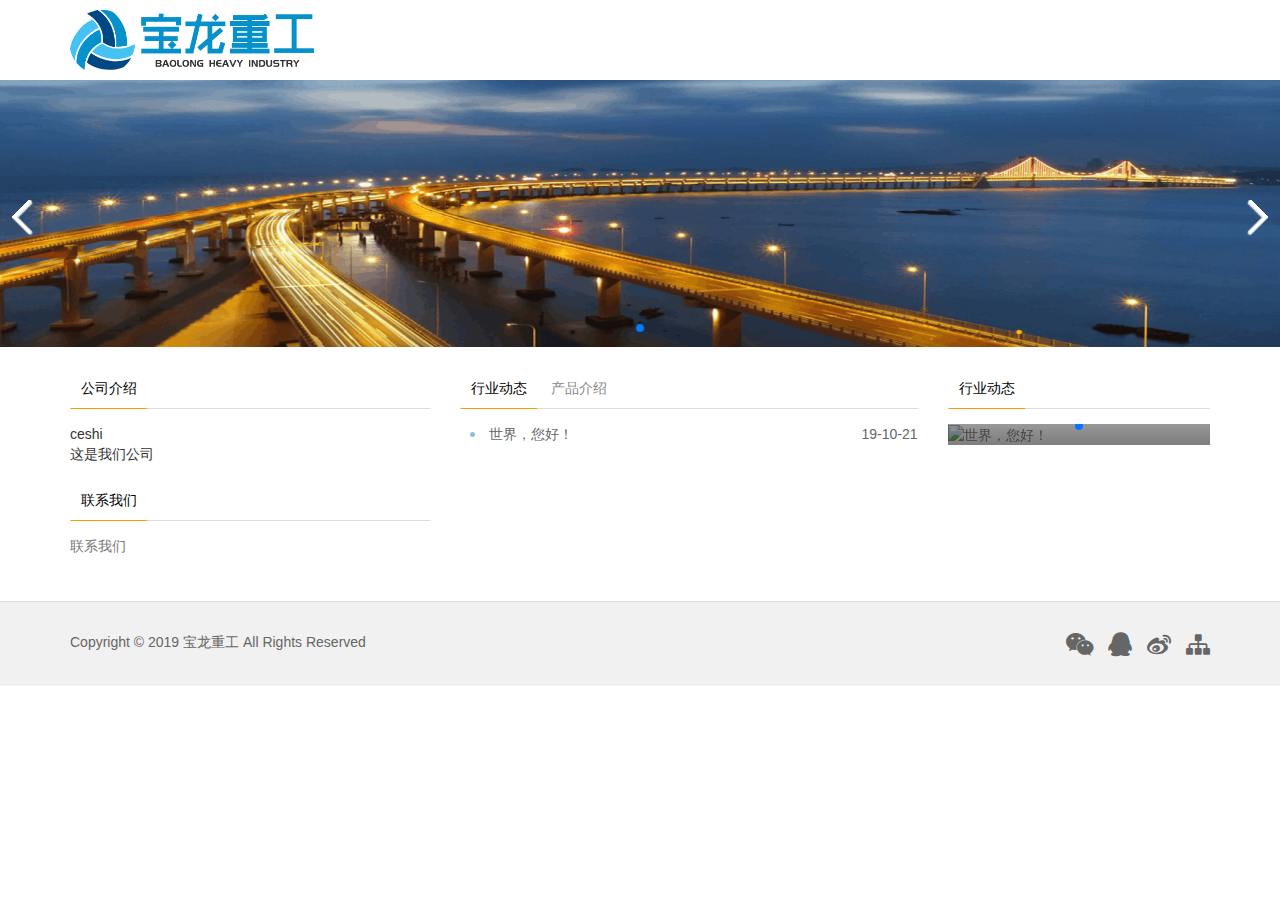
==== commit 0e25d278: "update site." ====
--- a/index.html
+++ b/index.html
@@ -50,12 +50,7 @@
 <div class="swiper-wrapper">
 <div class="swiper-slide">
 <a href="index.html" title="">
-<img src="wp-content/uploads/2019/10/bolo-bar.png" alt="">
-</a>
-</div>
-<div class="swiper-slide">
-<a href="index.html" title="">
-<img src="wp-content/uploads/2019/10/bolo-bar2.png" alt="">
+<img src="wp-content/uploads/2019/10/bolo-banner.png" alt="">
 </a>
 </div>
 </div>
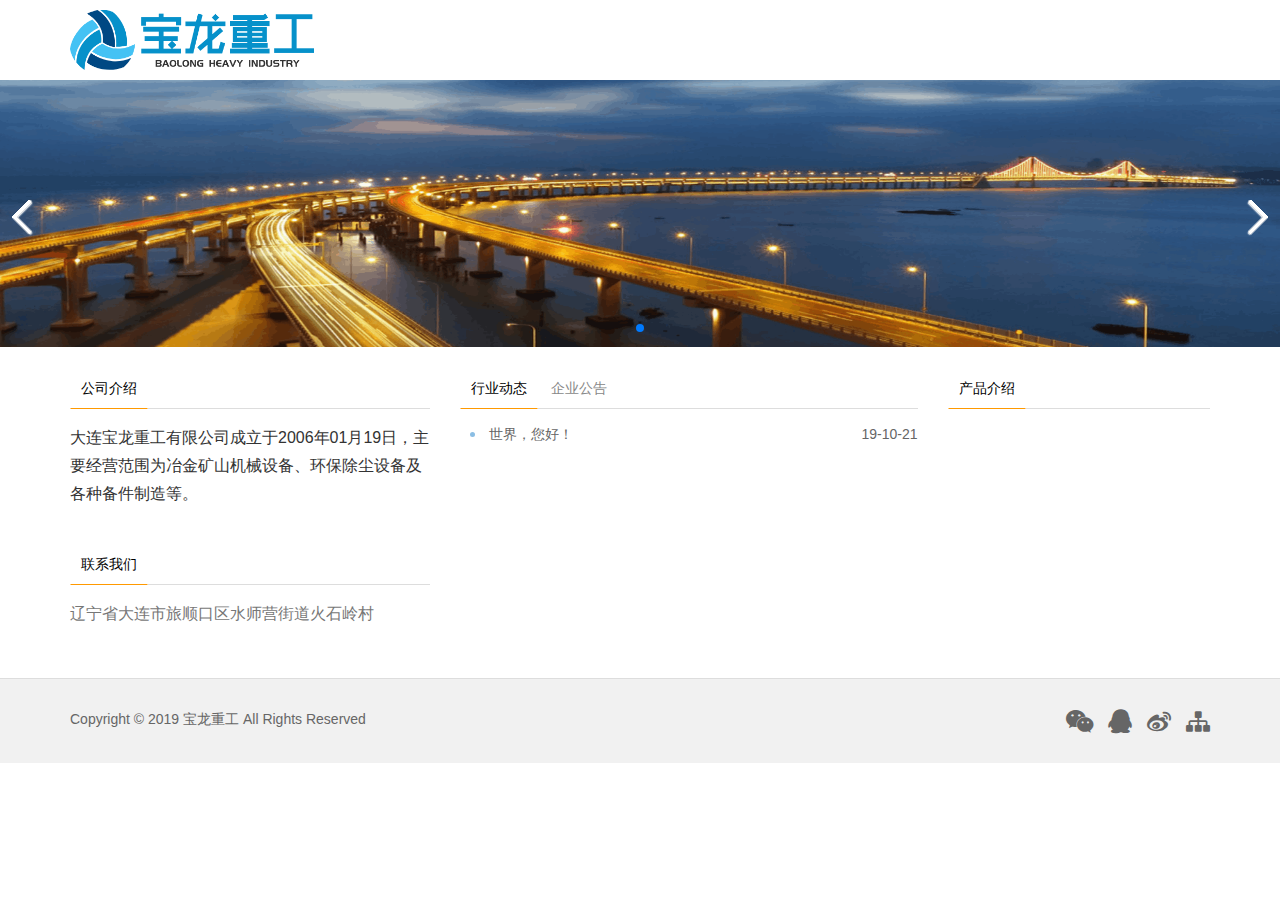
==== commit 6a4b5f6c: "update site." ====
--- a/index.html
+++ b/index.html
@@ -71,8 +71,9 @@
 <div class="tab-content">
 <div role="tabpanel" class="tab-pane active" id="idx-about">
 <div class="media">
-<p>ceshi</p>
-<p>这是我们公司</p>
+<div class="entry-content">
+<p>大连宝龙重工有限公司成立于2006年01月19日，主要经营范围为冶金矿山机械设备、环保除尘设备及各种备件制造等。</p>
+</div>
                  
 </div>
 </div>
@@ -82,14 +83,16 @@
 </ul>
 <div class="tab-content">
 <div role="tabpanel" class="tab-pane active text-muted" id="idxcontact">
-<p>联系我们</p>
+<div class="entry-content">
+<p>辽宁省大连市旅顺口区水师营街道火石岭村</p>
+</div>
 </div>
 </div>     
 </div>
 <div class="col-md-5 col-xs-12 col-sm-6">
 <ul class="nav nav-tabs" role="tablist">
 <li role="presentation" class="active"><a href="index.html#idxnews" aria-controls="idxNews" role="tab" data-toggle="tab" aria-expanded="true">行业动态</a></li>
-<li role="presentation" class=""><a href="index.html#idxnotice" aria-controls="idxNotice" role="tab" data-toggle="tab" aria-expanded="false">产品介绍</a></li>
+<li role="presentation" class=""><a href="index.html#idxnotice" aria-controls="idxNotice" role="tab" data-toggle="tab" aria-expanded="false">企业公告</a></li>
 </ul>
 <div class="tab-content">
 <div role="tabpanel" class="tab-pane active" id="idxnews">
@@ -107,20 +110,12 @@
 </div>
 <div class="col-md-3 hidden-xs hidden-sm"> 
 <ul class="nav nav-tabs" role="tablist">
-<li role="presentation" class="active"><a href="index.html#home" aria-controls="idx-about" role="tab" data-toggle="tab">行业动态</a></li>
+<li role="presentation" class="active"><a href="index.html#home" aria-controls="idx-about" role="tab" data-toggle="tab">产品介绍</a></li>
 </ul>
 <div class="tab-content">
 <div role="tabpanel" class="tab-pane active" id="idx-images">
 <div class="swiper-container">
 <div class="swiper-wrapper">
-<div class="swiper-slide">
-
-<a href="post/212019101004217910061.html"  title="世界，您好！">
-<img  src="wp-content/themes/xsbrand/timthumb.php?src=http:%252F%252Fwww.bolo.ltd%252Fwp-content%252Fthemes%252Fxsbrand%252Fimages%252F1.png&amp;h=290&amp;w=262&amp;zc=1" alt="世界，您好！" />
-</a> 
-<div class="shadow"></div>
-<p><a class="banner-title" href="post/212019101004217910061.html"  title="世界，您好！">世界，您好！</a></p>	  
-</div>						
 </div><div class="swiper-pagination big-p1"></div>
 </div>
 </div>
